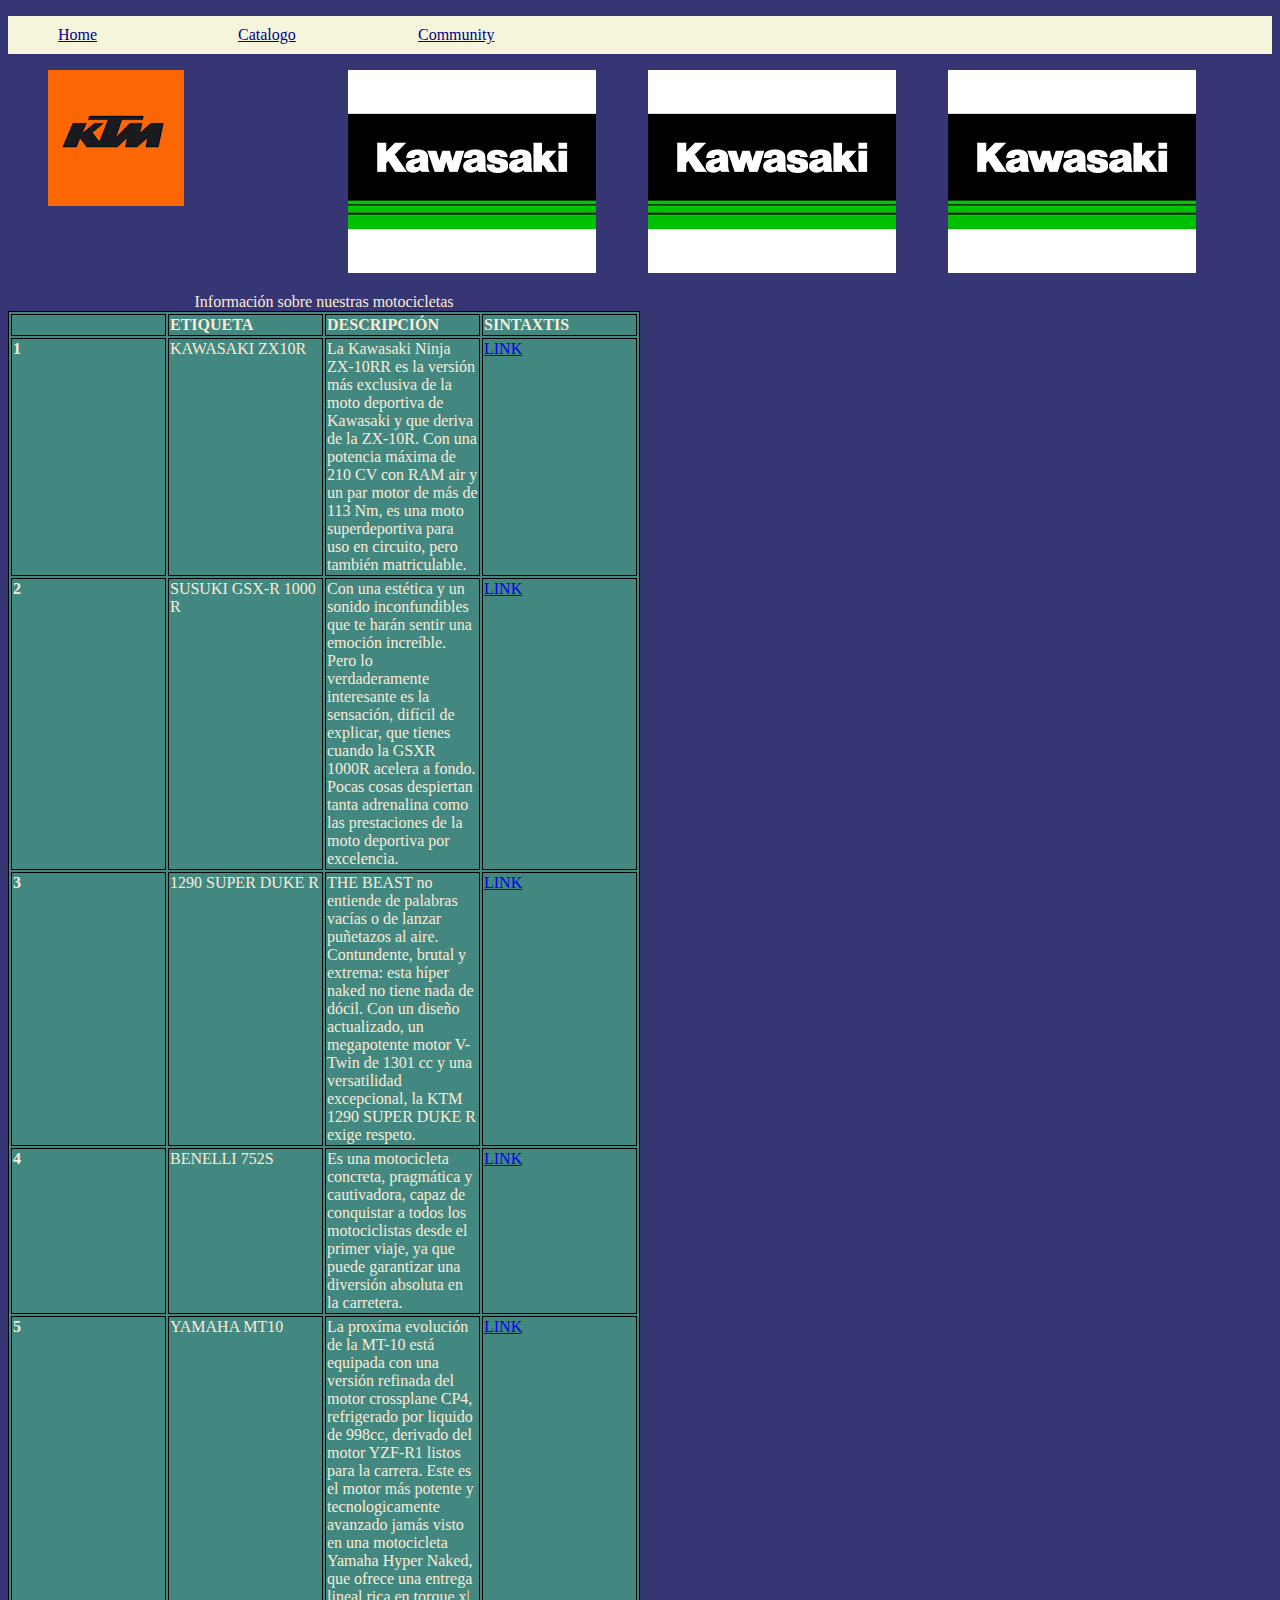
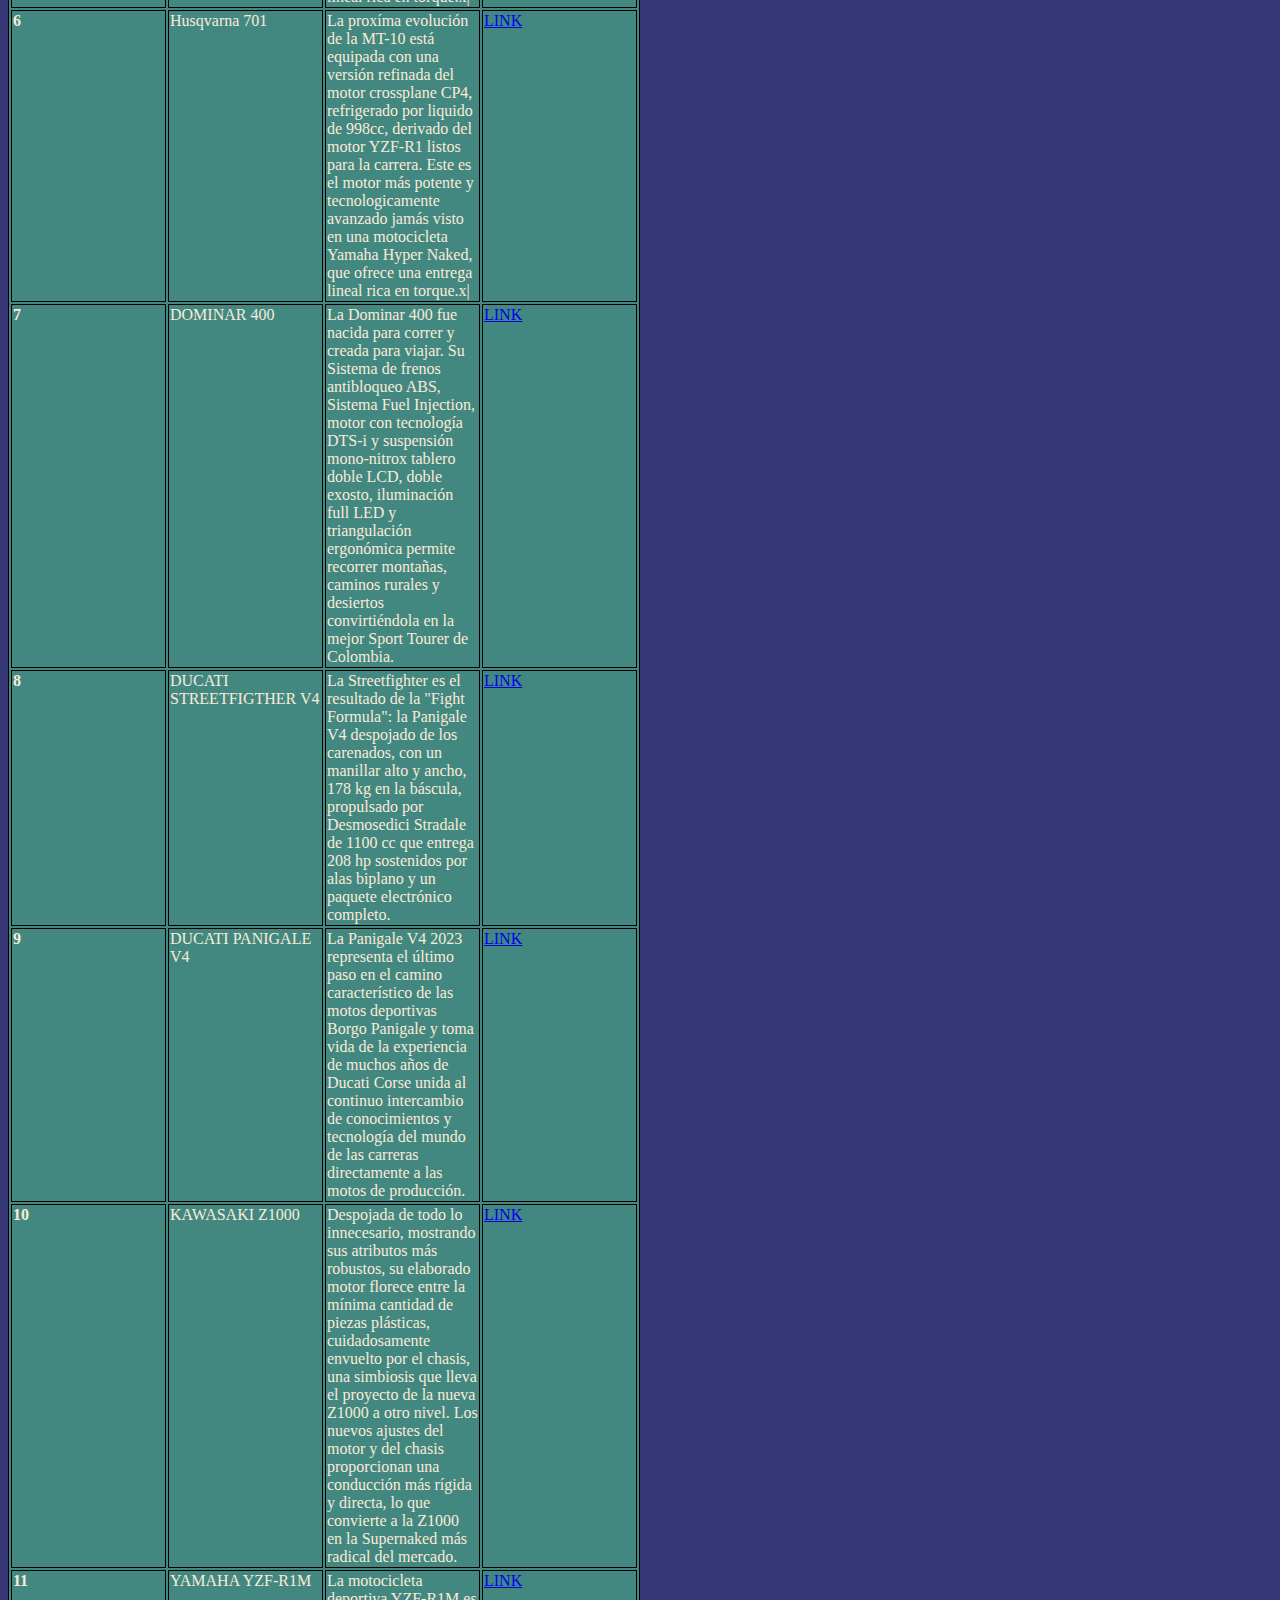
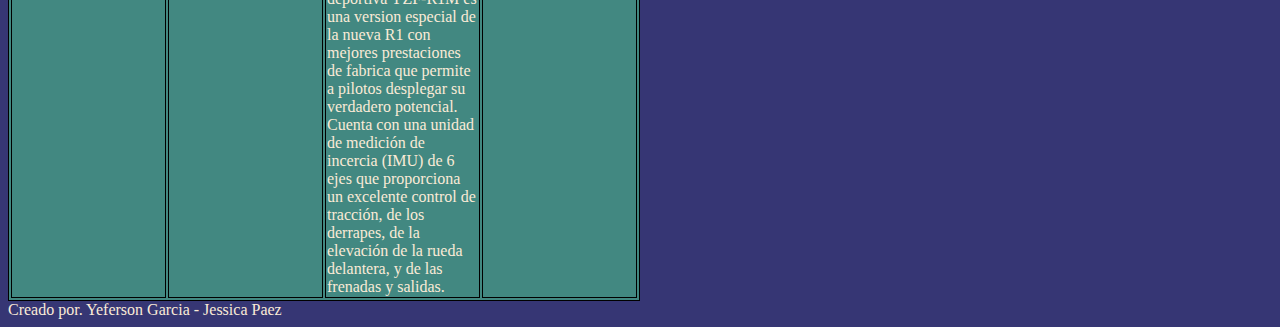
==== proyecto dw ecci/html/index.html @ 46cbac16 "agregar master del proyecto" ====
<!DOCTYPE html>
<html>

<head>
    <meta charset="UTF-8" />
    <meta name="Description" />
    <meta name="Robots" content="index,follow" />
    <meta name="vieport" content="width=device-width, initial-scale=1.0" />
    <link rel="stylesheet" type="text/css" href="./css/estilos.css">
    <title> Ejercicio1 </title>
</head>

<body>

    <nav>

        <ul>
            <div class="Home">
                <u>Home</u>
            </div>
            <!--esta es una lista desordenada va con puntos "unordered list" -->
            <!--Texto para ver la lista y es una etiqueta de contenido junto con # que es la opción de hipervinculo-->
            <div class="Catalogo">
                <u> Catalogo</u>
                <div class="Catalogo-content">
                    <a href="https://suzuki.com.co/">SUSUKI</a>
                    <a href="https://www.autecomobility.com/kawasaki">KAWASAKI</a>
                    <a href="https://www.auteco.com.co/motos-ktm/">KTM</a>
                </div>
            </div>
            <div class="Community">
                <u>Community</u>
                <div class="Community-content">
                    <a href="https://blog.hubspot.com/">Quienes somos</a>
                    <a href="https://academy.hubspot.com/">Cotizacion</a>
                </div>
            </div>
        </ul>

    </nav>

    <ul>

    <aside class="responsive-banner">
        <span class="circle-a"></span>
        <span class="circle-b"></span>
        <a href="https://www.youtube.com/watch?v=p06NximmxE0"> <img src="ktm_banner.png" /> </a>
    </aside>

    <aside class="responsive-banner">
        <span class="circle-a"></span>
        <span class="circle-b"></span>
        <a href="https://www.youtube.com/watch?v=p06NximmxE0"> <img src="kawasaki_banner.png" /> </a>
    </aside>

    <aside class="responsive-banner">
        <span class="circle-a"></span>
        <span class="circle-b"></span>
        <a href="https://www.youtube.com/watch?v=p06NximmxE0"> <img src="kawasaki_banner.png" /> </a>
    </aside>

    <aside class="responsive-banner">
        <span class="circle-a"></span>
        <span class="circle-b"></span>
        <a href="https://www.youtube.com/watch?v=p06NximmxE0"> <img src="kawasaki_banner.png" /> </a>
    </aside>

    </ul>

    <table>
        <caption> Información sobre nuestras motocicletas </caption>
        <tbody>
            <tr>
                <td></td>
                <th>ETIQUETA</th>
                <th>DESCRIPCIÓN</th>
                <th>SINTAXTIS</th>
            </tr>
            <tr>
                <th>1</th>
                <td>KAWASAKI ZX10R</td>
                <td>La Kawasaki Ninja ZX-10RR es la versión más exclusiva de la moto deportiva de Kawasaki y que deriva de la 
                    ZX-10R. Con una potencia máxima de 210 CV con RAM air y un par motor de más de 113 Nm, es una moto
                    superdeportiva para uso en circuito, pero también matriculable.</td>
                <td><a href="https://kawasaki-india.com/bikes/ninja-zx-10r/"> LINK </td>
            </tr>
            <tr>
                <th>2</th>
                <td>SUSUKI GSX-R 1000 R </td>
                <td>Con una estética y un sonido inconfundibles que te harán sentir una emoción increíble. Pero lo 
                    verdaderamente interesante es la sensación, difícil de explicar, que tienes cuando la GSXR 1000R 
                    acelera a fondo. Pocas cosas despiertan tanta adrenalina como las prestaciones de la moto deportiva 
                    por excelencia.</td>
                <td><a href="https://suzuki.com.co/motocicletas/alto-cilindraje/gsx-r-1000r"> LINK </a></td>
            </tr>
            <tr>
                <th>3</th>
                <td>1290 SUPER DUKE R</td>
                <td>THE BEAST no entiende de palabras vacías o de lanzar puñetazos al aire. Contundente, brutal y extrema: 
                    esta híper naked no tiene nada de dócil. Con un diseño actualizado, un megapotente motor V-Twin de 1301 cc
                    y una versatilidad excepcional, la KTM 1290 SUPER DUKE R exige respeto.</td>
                <td><a href="https://www.auteco.com.co/motos-ktm/1290-super-duke-r-2021"> LINK </a></td>
            </tr>
            <tr>
                <th>4</th>
                <td>BENELLI 752S</td>
                <td>Es una motocicleta concreta, pragmática y cautivadora, capaz de conquistar a todos los motociclistas
                    desde el primer viaje, ya que puede garantizar una diversión absoluta en la carretera.</td>
                <td><a href="https://www.autecomobility.com/moto-benelli-752s/p"> LINK </a></td>
            </tr>
            <tr>
                <th>5</th>
                <td>YAMAHA MT10</td>
                <td>La proxíma evolución de la MT-10 está equipada con una versión refinada del motor crossplane CP4, 
                    refrigerado por liquido de 998cc, derivado del motor YZF-R1 listos para la carrera.
                    Este es el motor más potente y tecnologicamente avanzado jamás visto en una motocicleta Yamaha Hyper Naked, 
                    que ofrece una entrega lineal rica en torque.x|</td>
                <td><a href="https://www.incolmotos-yamaha.com.co/vehiculo/mtn1000/2291/"> LINK </a></td>
            </tr>
            <tr>
                <th>6</th>
                <td>Husqvarna 701</td>
                <td>La proxíma evolución de la MT-10 está equipada con una versión refinada del motor crossplane CP4, 
                    refrigerado por liquido de 998cc, derivado del motor YZF-R1 listos para la carrera.
                     Este es el motor más potente y tecnologicamente avanzado jamás visto en una motocicleta Yamaha Hyper Naked,
                      que ofrece una entrega lineal rica en torque.x|</td>
                <td><a href="https://www.auteco.com.co/motos-husqvarna/701-supermoto-2022/"> LINK </a></td>
            </tr>
            <tr>
                <th>7</th>
                <td>DOMINAR 400</td>
                <td>La Dominar 400 fue nacida para correr y creada para viajar. Su Sistema de frenos antibloqueo ABS, 
                    Sistema Fuel Injection, motor con tecnología DTS-i y suspensión mono-nitrox tablero doble LCD, doble exosto, 
                    iluminación full LED y triangulación ergonómica permite recorrer montañas, caminos rurales y desiertos convirtiéndola 
                    en la mejor Sport Tourer de Colombia.</td>
                <td><a href="https://grupouma.com/colombia/motos/dominar/dominar-400/"> LINK </a></td>
            </tr>
            <tr>
                <th>8</th>
                <td>DUCATI STREETFIGTHER V4</td>
                <td>La Streetfighter es el resultado de la "Fight Formula": la Panigale V4 despojado de los carenados, con un manillar
                     alto y ancho, 178 kg en la báscula, propulsado por Desmosedici Stradale de 1100 cc que entrega 208 hp sostenidos por
                      alas biplano y un paquete electrónico completo.</td>
                <td><a href="https://www.ducati.com/es/es/motocicletas/streetfighter/streetfighter-v4"> LINK </a></td>
            </tr>
            <tr>
                <th>9</th>
                <td>DUCATI PANIGALE V4 </td>
                <td>La Panigale V4 2023 representa el último paso en el camino característico de las motos deportivas Borgo Panigale
                     y toma vida de la experiencia de muchos años de Ducati Corse unida al continuo intercambio de conocimientos y
                      tecnología del mundo de las carreras directamente a las motos de producción.</td>
                <td><a href="https://www.ducati.com/es/es/motocicletas/panigale/panigale-v4"> LINK </a></td>
            </tr>
            <tr>
                <th>10</th>
                <td>KAWASAKI Z1000</td>
                <td>Despojada de todo lo innecesario, mostrando sus atributos más robustos, su elaborado motor florece entre la mínima 
                    cantidad de piezas plásticas, cuidadosamente envuelto por el chasis, una simbiosis que lleva el proyecto de la nueva
                     Z1000 a otro nivel. Los nuevos ajustes del motor y del chasis proporcionan una conducción más rígida y directa, lo que convierte a la Z1000 en la Supernaked más radical del mercado.</td>
                <td><a href="https://www.autecomobility.com/kawasaki-z1000/p"> LINK </a></td>
            </tr>
            <tr>
                <th>11</th>
                <td>YAMAHA YZF-R1M</td>
                <td>La motocicleta deportiva YZF-R1M es una version especial de la nueva R1 con mejores prestaciones de fabrica que permite a pilotos 
                    desplegar su verdadero potencial. Cuenta con una unidad de medición de incercia (IMU) de 6 ejes que proporciona 
                    un excelente control de tracción, de los derrapes, de la elevación de la rueda delantera, y de las frenadas y salidas.
                </td>
                <td><a href="https://www.incolmotos-yamaha.com.co/vehiculo/yzf-r1/2447/"> LINK </a></td>
            </tr>
        </tbody>
    </table>

    <footer>
        Creado por. Yeferson Garcia - Jessica Paez
    </footer>

</body>

</html>
---- proyecto dw ecci/html/css/estilos.css ----
body {
    background-color: rgba(8, 9, 85, 0.815);
    color: antiquewhite;
}

body ul {
    display: flex;
}

body ul aside {
    width: 300px;
}

nav {
    background-color: beige;
    display: inline-block;
    /* muestra la lista una seguida de otro horizontal */
    display: block;
}

nav ul div{
    display: flex;
    /* Pone el contenido de la lista de forma horizontal */
    list-style: none;
    margin: 0;
    top: 0px;
    width: 160px;
    padding: 10px;
}

nav ul li {
    color: rgb(255, 255, 204);
    width: 50%;
}

nav ul li a {
    color: rgb(#f6f9f8);
    display: block;
    text-decoration: none;
}

nav ul li a:hover {
    background-color: #428881;
    /* Al pasar el cursos el texto cambia de color */
}

h1 {
    color: blue;
}

ol {
    color: yellow;
}

ul {
    color: darkblue;
}


/*ACÁ COMIENZA HOME*/

.Home {
    display: inline-block;
    position: relative;
}

.Home-content {
    display: none;
    position: absolute;
    width: 100%;
    overflow: auto;
    box-shadow: 0px 10px 10px 0px rgba(0, 0, 0, 0.4);
}

/*ACÁ COMIENZA CATALOGO*/

.Catalogo {
    display: inline-block;
    position: relative;
}

.Catalogo-content {
    display: none;
    position: absolute;
    width: 100%;
    overflow: auto;
    box-shadow: 0px 10px 10px 0px rgba(0, 0, 0, 0.4);
}

.Catalogo:hover .Catalogo-content {
    display: block;
}

.Catalogo-content a {
    display: block;
    color: #000000;
    padding: 5px;
    text-decoration: none;
}

.Catalogo-content a:hover {
    color: #FFFFFF;
    background-color: #00A4BD;
}


/*ACÁ COMIENZA COMMUNITY*/

.Community {
    display: inline-block;
    position: relative;
}

.Community-content {
    display: none;
    position: absolute;
    width: 100%;
    overflow: auto;
    box-shadow: 0px 10px 10px 0px rgba(0, 0, 0, 0.4);
}

.Community:hover .Community-content {
    display: block;
}

.Community-content a {
    display: block;
    color: #000000;
    padding: 5px;
    text-decoration: none;
}

.Community-content a:hover {
    color: #FFFFFF;
    background-color: #00A4BD;
}

/* Configuracón para la tabla */

table {
    width: 50%;
    border: 1px solid #000;
    background-color: #428881;
 }
 th, td {
    width: 25%;
    text-align: left;
    vertical-align: top;
    border: 1px solid #000;
 }
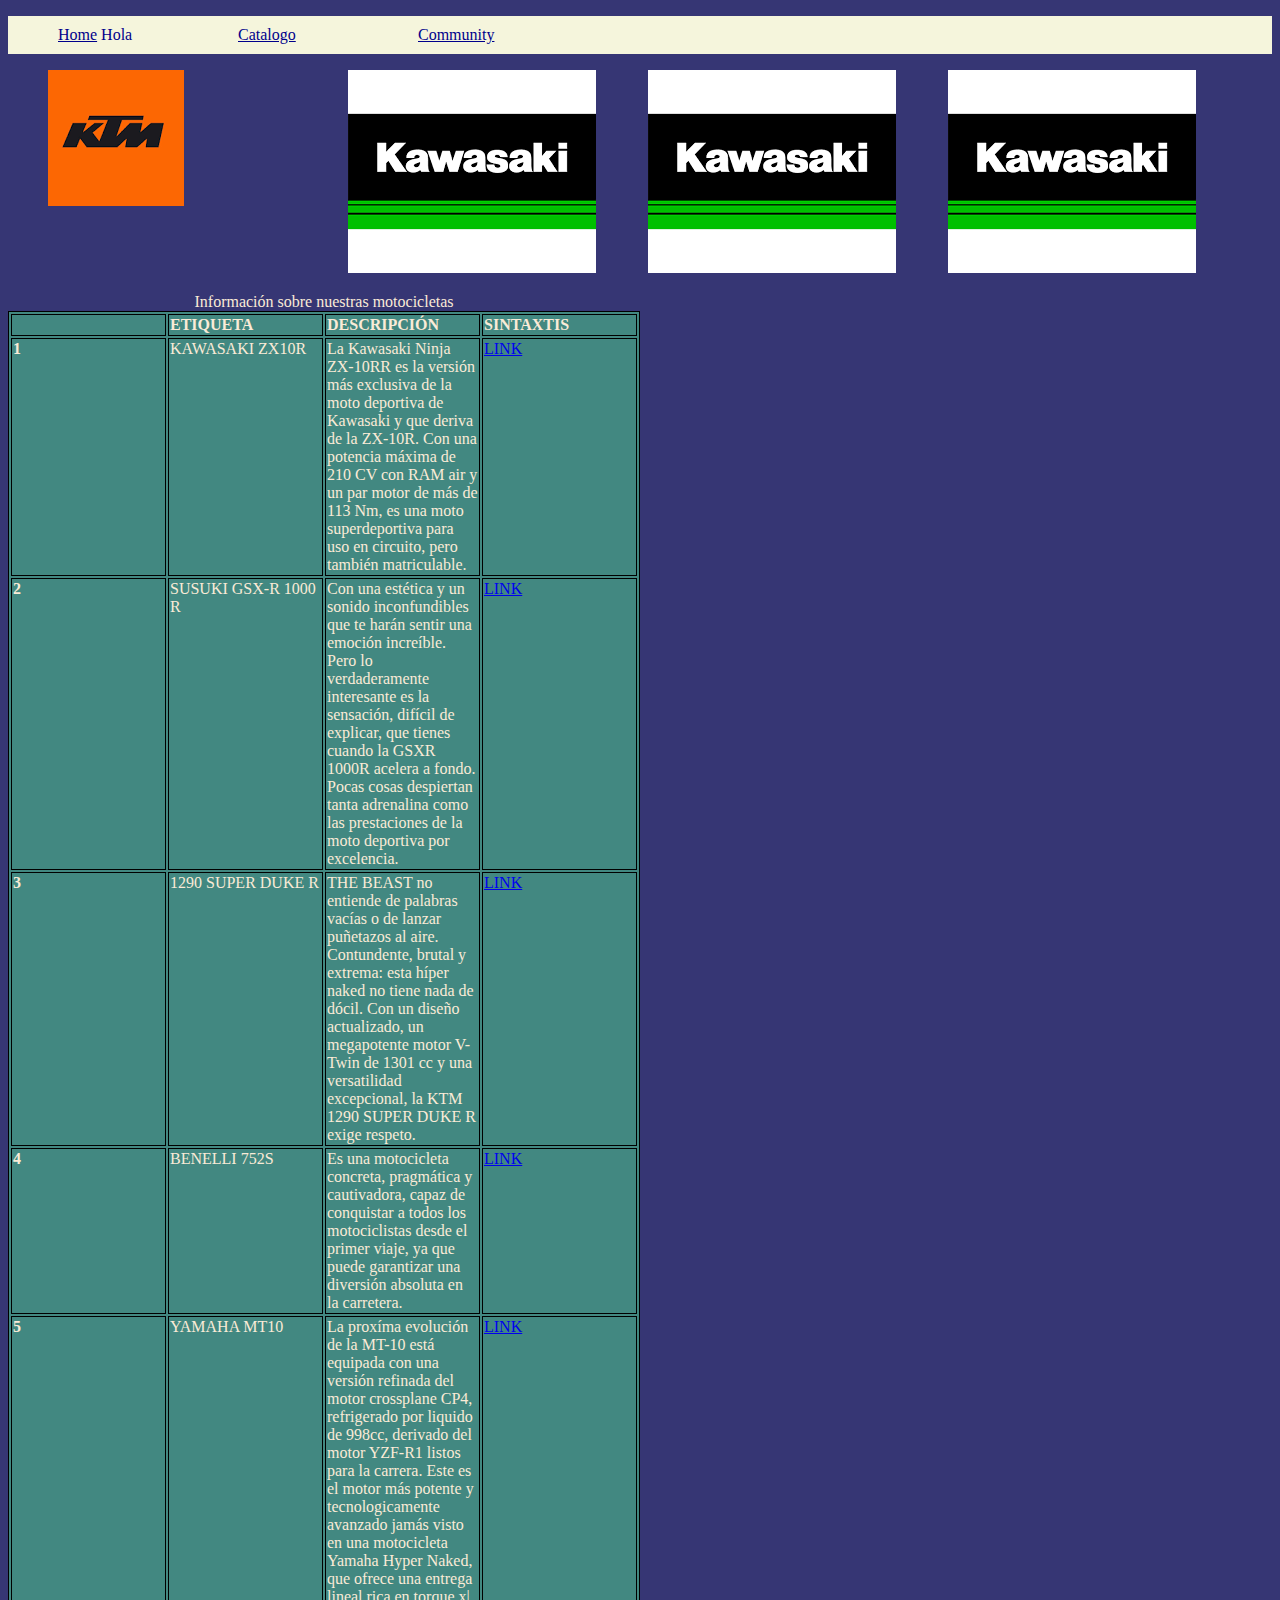
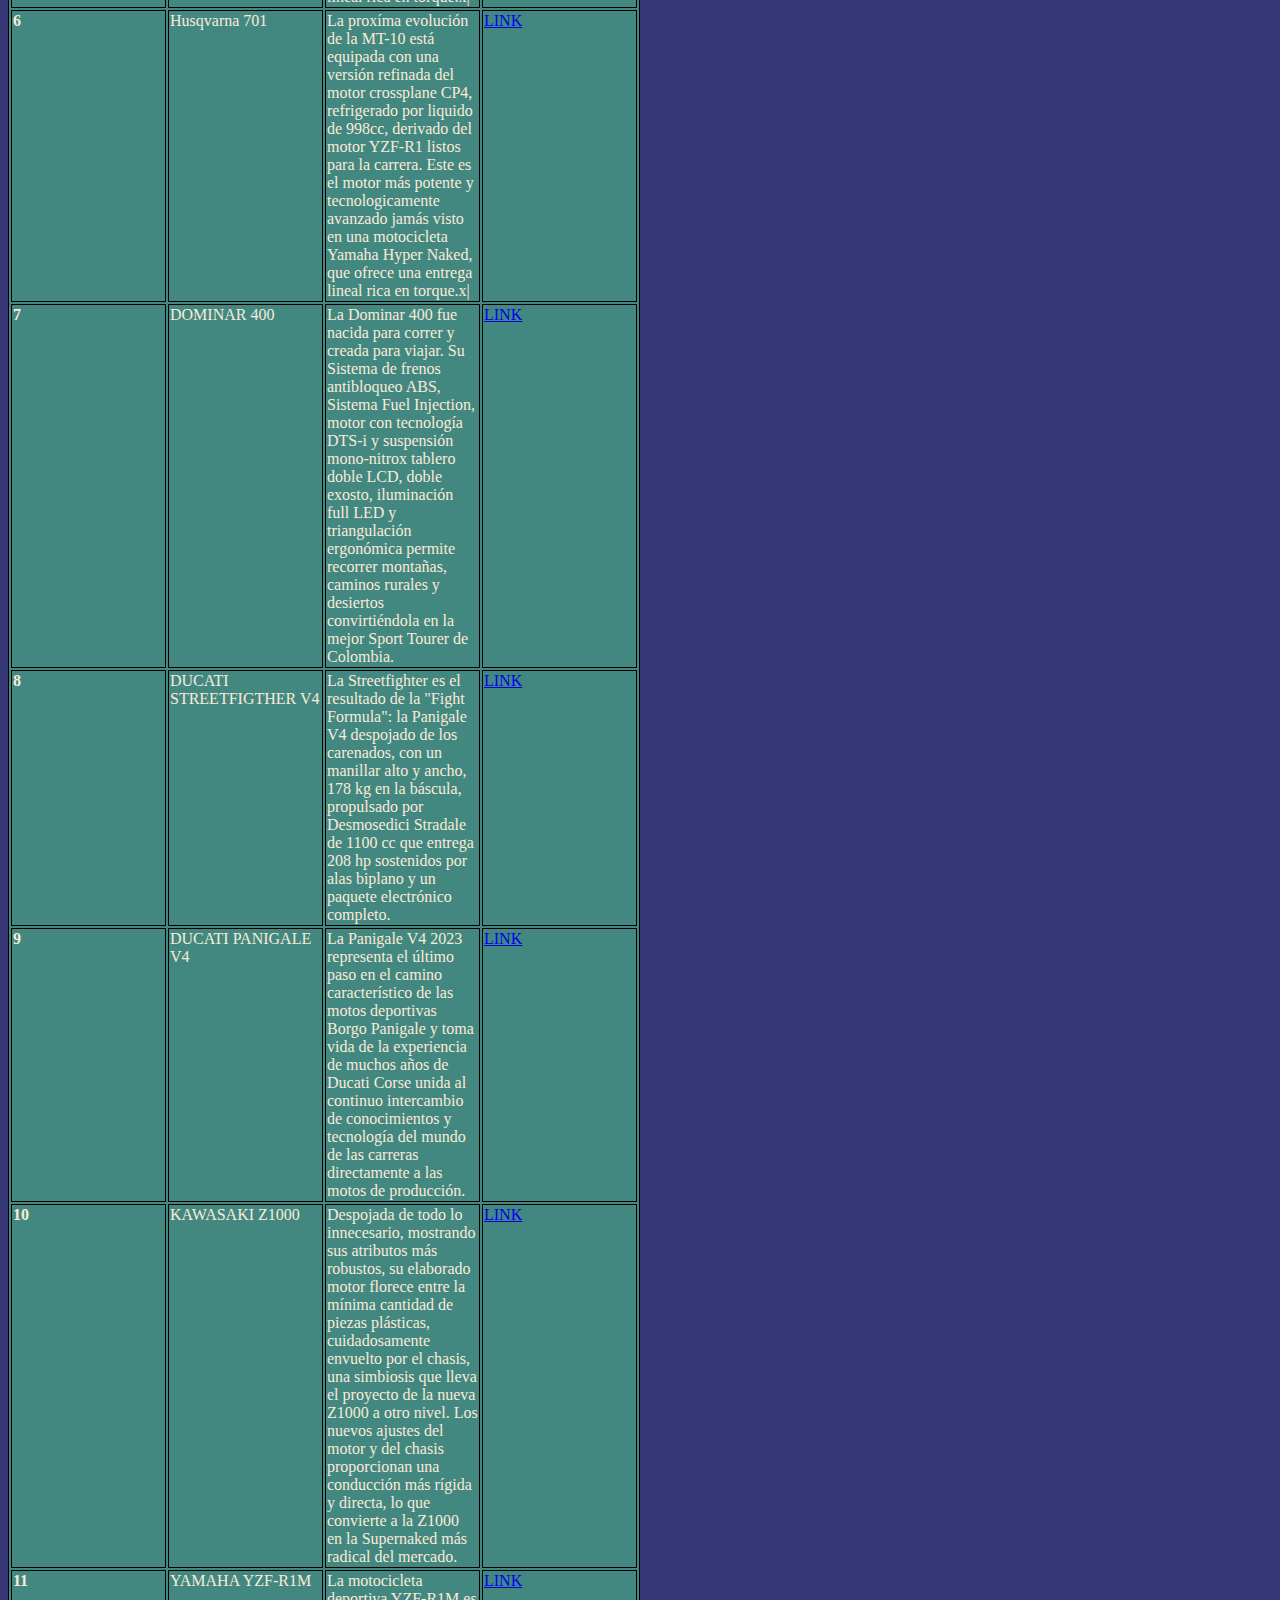
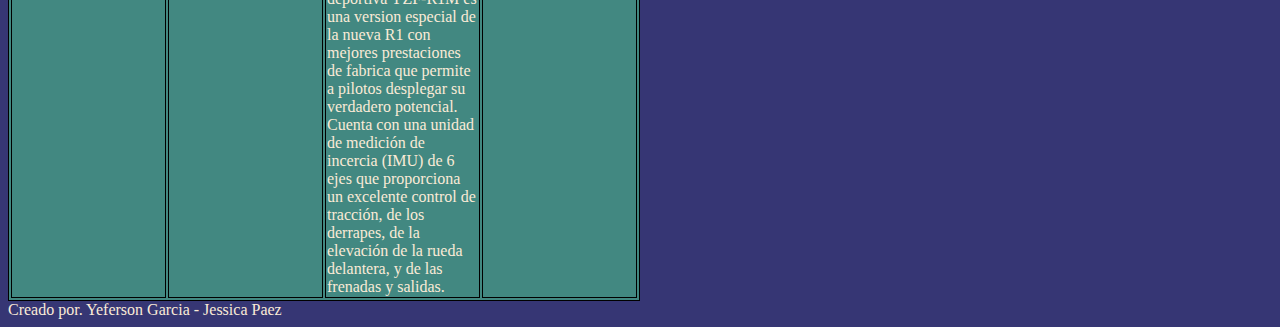
==== commit e608b203: "agregando botones" ====
--- a/proyecto dw ecci/html/index.html
+++ b/proyecto dw ecci/html/index.html
@@ -17,6 +17,7 @@
         <ul>
             <div class="Home">
                 <u>Home</u>
+                Hola
             </div>
             <!--esta es una lista desordenada va con puntos "unordered list" -->
             <!--Texto para ver la lista y es una etiqueta de contenido junto con # que es la opción de hipervinculo-->
